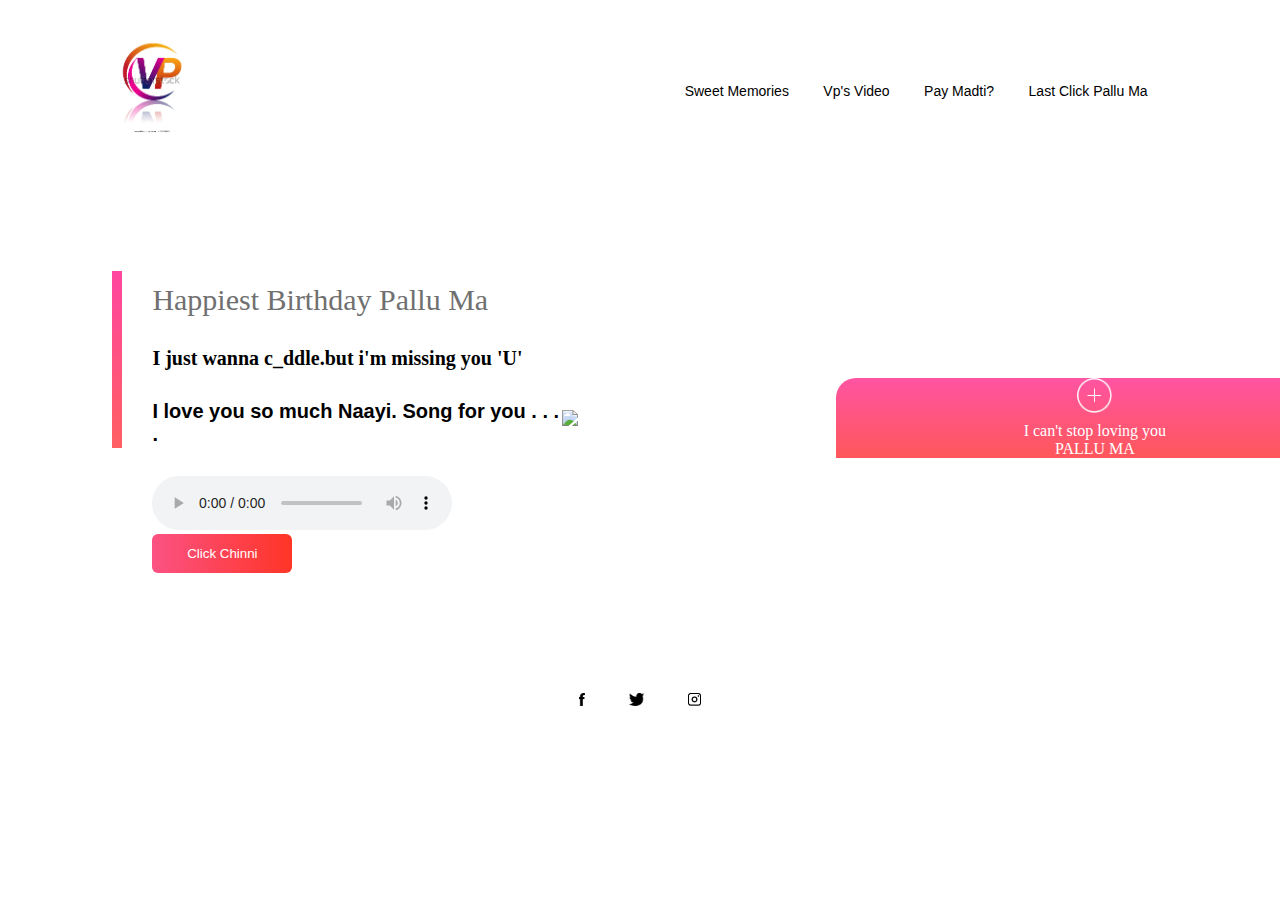
==== index.html @ 453853bd "Update" ====
<!DOCTYPE html>
<html lang="en">
<head>
    <!-- <meta charset="UTF-8"> -->
    <meta name="viewport" content="width=device-width, initial-scale=1.0">
    <link rel="stylesheet" href="style.css" type="text/css" >
    <title>Document</title>
</head>
<body>
<div class="Container">
    <div class="navbar">
<img src="images/vp3.png" class="logo" > 
<nav>
    <ul id="menulist"> 
        <li><a href="Third.html">Sweet Memories</a></li>
        <li><a href="video.html">Vp's Video</a></li>
        <li><a href="Pay.html">Pay Madti?</a></li>
        <li><a href="First.html">Last Click Pallu Ma</a></li>
    </ul>
</nav>
<img src="images/menu.png" class="Menu-icon" onclick="togglemenu()">

     </div>

<div class="row" >
   <div class="col-1">
       <div>
        <h3 style="font-family: Rockwell;">Happiest Birthday Pallu Ma</h3>
        <h4 style="font-family:  Comic Sans MS;">I just wanna c_ddle.but i'm missing you 'U'</h4>
        <h4 style="font-weight: bold;">I love you so much Naayi. Song for you . . . .</h4>
        <!-- <h4>$34.46</h4> -->
        <div>
            <audio controls>
                <!-- <source src="horse.ogg" type="audio/ogg"> -->
                <source src="Audios/Audio1.mp3" type="audio/mpeg">
              Your browser does not support the audio element.
              </audio>
        </div>

        <div>
            <a href="Secend.html" >
                <button type="button" id="mybutton">Click Chinni<img src="images/arrow.png">
                </button>
            </a>
           </div>

     
      
       </div>
     
</div>

    <div class="col-2">
<img src="images/vp16.png" class="controller" >
      <div class="color-box">
      </div>
          <div class="add-btn">
<img src="images/add.png" >
<p style="font-family: Rockwell">I can't stop loving you PALLU MA</p>
        </div>
      
   </div>
</div>

<div class="social_Links" >
<img src="images/fb.png">
<img src="images/tw.png">
<img src="images/ig.png">
</div>

</div>

<script src="javascript.js" type="text/javascript" ></script>
  
</script>
</body>
</html>
---- style.css ----
*{
  margin: 0;
  padding: 0;
  font-family: sans-serif;
}

.Container
{
  width: 100%;
  min-height: 100vh;
  padding-left: 8%;
  padding-right: 8%;
  box-sizing: border-box;
  overflow: hidden;
}

.navbar
{
  width: 100%;
  display: flex;
  align-items: center;
}

.logo
{
  width: 100px;
  cursor: pointer;
  margin: 30px 0;
}

.Menu-icon
{
  width: 25px;
  cursor: pointer;
  display: none;
}

nav
{
flex: 1;
text-align: right;
}

nav ul li{
  list-style: none;
  display: inline-block;
  margin-right: 30px;
}

nav ul li a{
text-decoration: none;
color: #000;
font-size: 14px;
} 

nav ul li a:hover{
  color: #ff5ea2;
  } 

  .row
  {
    display: flex;
    justify-content: space-between;
    align-items: center;
    margin: 100px 0;
  }

  .col-1
  {
    flex-basis: 40%;
    position: relative;
    margin-left: 50px;
  }

  .col-1 h2{
    font-size: 54px;
  }

  .col-1 h3{
    font-size: 30px;
    color: #707070;
    font-weight: 100;
    margin: 20px 0 10px;
  }

  .col-1 p{
    font-size: 16px;
    color: #b7b7b7;
    font-weight: 100;
  }

  .col-1 h4{
    margin: 30px 0;
    font-size: 20px;
  }

  button{
    width: 140px;
    border: 0;
    padding: 12px 10px;
    outline: none;
    color: #fff;
    background: linear-gradient(to right, #fb5283, #ff3527);
    border-radius: 6px;
    cursor: pointer;
    transition: width 0.5s;
  }

  button img{
    width: 30px;
    display: none;
  }

  button:hover img{
    display: block;
  }

  button:hover{
    width: 160px;
    display: flex;
    align-items: center;
    justify-content: space-between;
  }

  .col-1::after{
    content: '';
    width: 10px;
    height: 57%;
    background: linear-gradient(#ff469f, #ff6062);
    position: absolute;
    left:-40px;
    top: 8px;
  }
  .col-2{
    position: relative;
    flex-basis: 60%;
    display: flex;
    align-items: center;
  }
  .controller{
    width: 100%;
  }
  .color-box{
    position: absolute;
    right: 0;
    top: 0;
    background: linear-gradient(#ff54a2, #ff575a);
    border-radius: 20px 0 20px;
    height: 100%;
    width: 80%;
    z-index: -1;
    transform: translateX(150px);
  }

  .add-btn img{
width: 35px;
margin-bottom: 5px;
  }

  .add-btn{
    text-align: center;
    color: #fff;
    cursor: pointer;
  }

  .social_Links img{
height: 13px;
margin: 20px;
cursor: pointer;
  }

  .social_Links{
    text-align: center;
  }

  @media only screen and (max-width:700px){
    nav ul{
      width: 100%;
      background:linear-gradient(#ff54a2,#ff575a);
      position: absolute;
      top: 75px;
      right: 0;
      z-index: 2;
    }
    nav ul li{
      display: block;
      margin-top: 10px;
      margin-bottom: 10px;
    }
    nav ul li a{
      color: #fff;
    }
    .Menu-icon{
      display: block;
    }
    #menulist{
      overflow: hidden;
      transition: 0.5s;
    }
    .row{
      flex-direction: column-reverse;
      margin: 50px 0;
    }
    .col-2{
      flex-basis: 100%;
      margin-bottom: 50px;
    }
    .col-2 .controller{
      width: 85%;
    }
    .color-box{
      transform: translateX(75px);
    }
    .col-1{
      flex-basis: 100%;
    }
    .col-1 h2{
      flex-basis: 35px;
    }
    .col-1 h3{
      flex-basis: 15px;
    }
  }
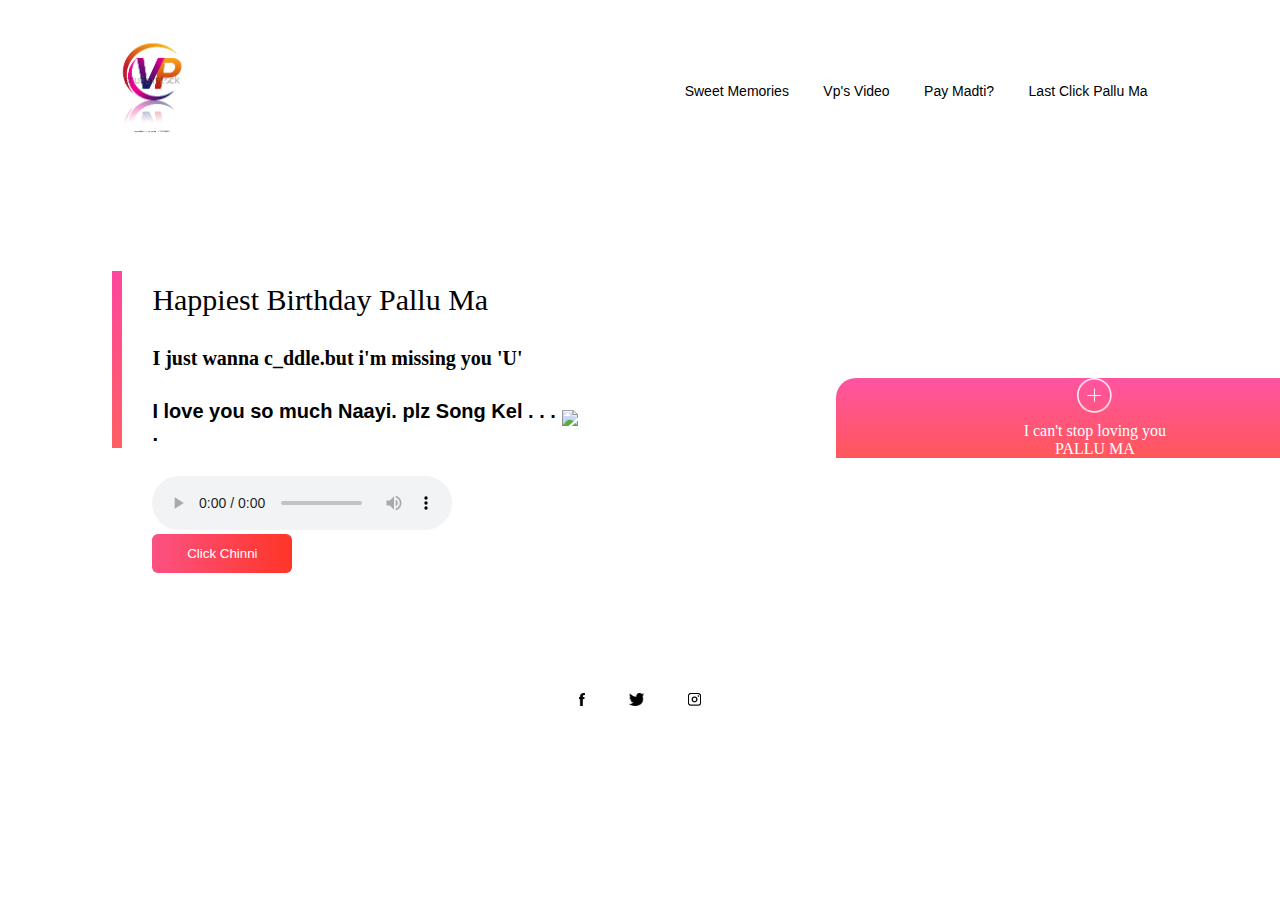
==== commit 46561780: "Update" ====
--- a/index.html
+++ b/index.html
@@ -25,9 +25,9 @@
 <div class="row" >
    <div class="col-1">
        <div>
-        <h3 style="font-family: Rockwell;">Happiest Birthday Pallu Ma</h3>
+        <h3 style="font-family: Rockwell; color: black;">Happiest Birthday Pallu Ma</h3>
         <h4 style="font-family:  Comic Sans MS;">I just wanna c_ddle.but i'm missing you 'U'</h4>
-        <h4 style="font-weight: bold;">I love you so much Naayi. Song for you . . . .</h4>
+        <h4 style="font-weight: bold;">I love you so much Naayi. plz Song Kel . . . .</h4>
         <!-- <h4>$34.46</h4> -->
         <div>
             <audio controls>
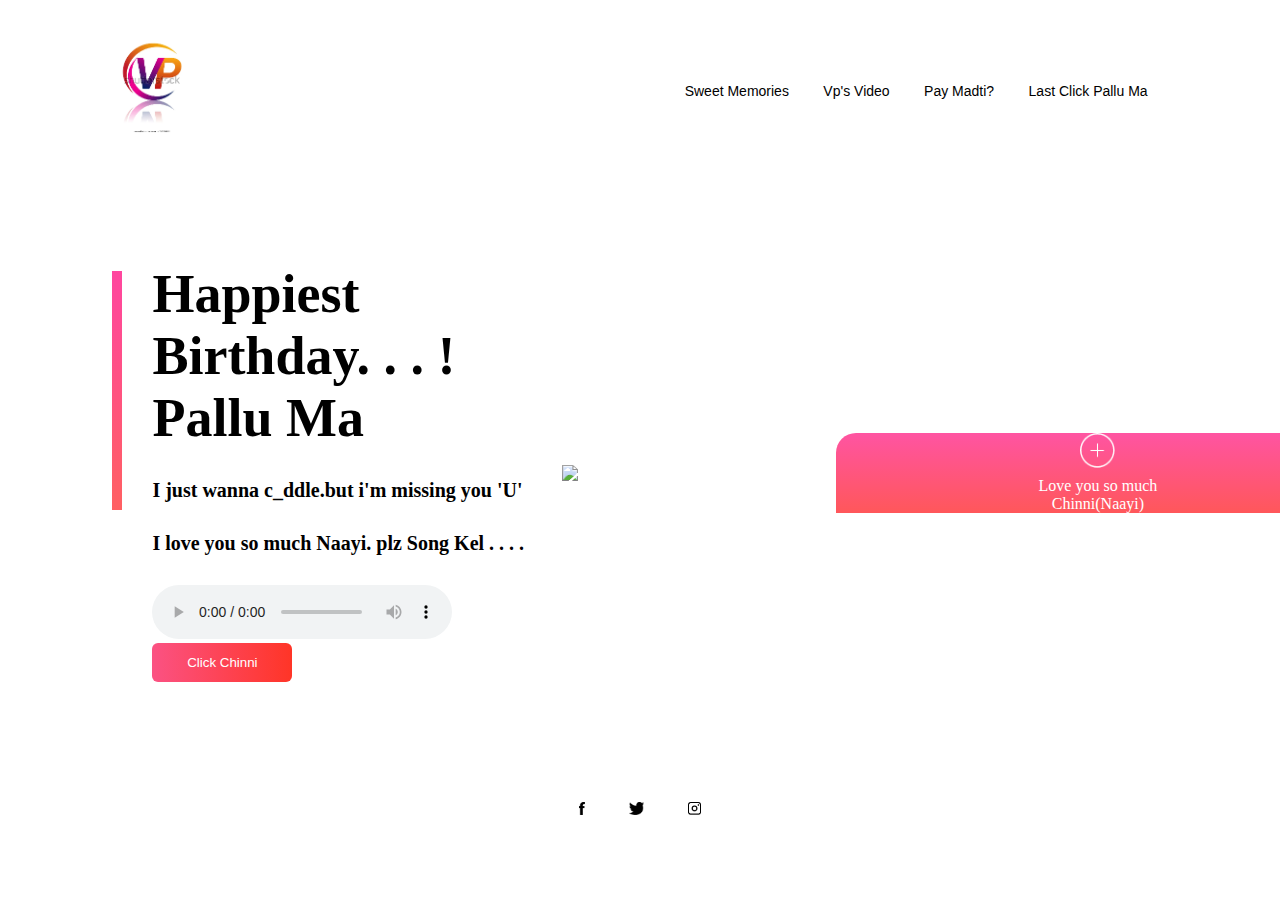
==== commit 0252bffe: "update" ====
--- a/index.html
+++ b/index.html
@@ -25,9 +25,9 @@
 <div class="row" >
    <div class="col-1">
        <div>
-        <h3 style="font-family: Rockwell; color: black;">Happiest Birthday Pallu Ma</h3>
+        <h2 style="font-family: Rockwell; color: black;">Happiest Birthday. . . ! Pallu Ma</h2>
         <h4 style="font-family:  Comic Sans MS;">I just wanna c_ddle.but i'm missing you 'U'</h4>
-        <h4 style="font-weight: bold;">I love you so much Naayi. plz Song Kel . . . .</h4>
+        <h4 style="font-family: Brush Script MT;" >I love you so much Naayi. plz Song Kel . . . .</h4>
         <!-- <h4>$34.46</h4> -->
         <div>
             <audio controls>
@@ -56,7 +56,7 @@
       </div>
           <div class="add-btn">
 <img src="images/add.png" >
-<p style="font-family: Rockwell">I can't stop loving you PALLU MA</p>
+<p style="font-family: Rockwell">Love you so much Chinni(Naayi)</p>
         </div>
       
    </div>
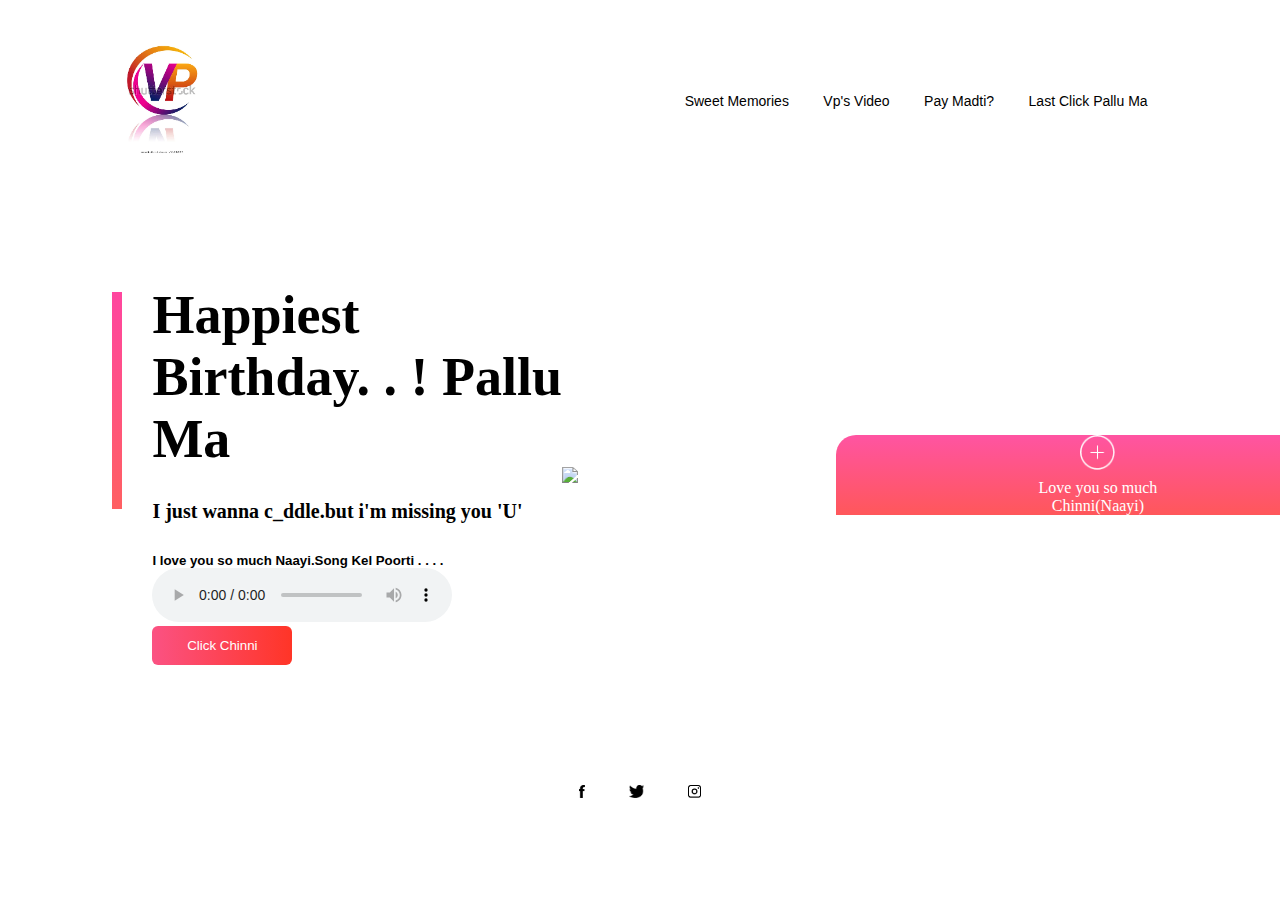
==== commit b6aa623d: "update" ====
--- a/index.html
+++ b/index.html
@@ -25,9 +25,9 @@
 <div class="row" >
    <div class="col-1">
        <div>
-        <h2 style="font-family: Rockwell; color: black;">Happiest Birthday. . . ! Pallu Ma</h2>
+        <h2 style="font-family: Rockwell; color: black;">Happiest Birthday. . ! Pallu Ma</h2>
         <h4 style="font-family:  Comic Sans MS;">I just wanna c_ddle.but i'm missing you 'U'</h4>
-        <h4 style="font-family: Brush Script MT;" >I love you so much Naayi. plz Song Kel . . . .</h4>
+        <h5>I love you so much Naayi.Song Kel Poorti . . . .</h5>
         <!-- <h4>$34.46</h4> -->
         <div>
             <audio controls>
--- a/style.css
+++ b/style.css
@@ -3,6 +3,8 @@
   padding: 0;
   font-family: sans-serif;
 }
+
+
 
 .Container
 {
@@ -23,7 +25,7 @@
 
 .logo
 {
-  width: 100px;
+  width: 120px;
   cursor: pointer;
   margin: 30px 0;
 }
@@ -106,6 +108,7 @@
     transition: width 0.5s;
   }
 
+
   button img{
     width: 30px;
     display: none;
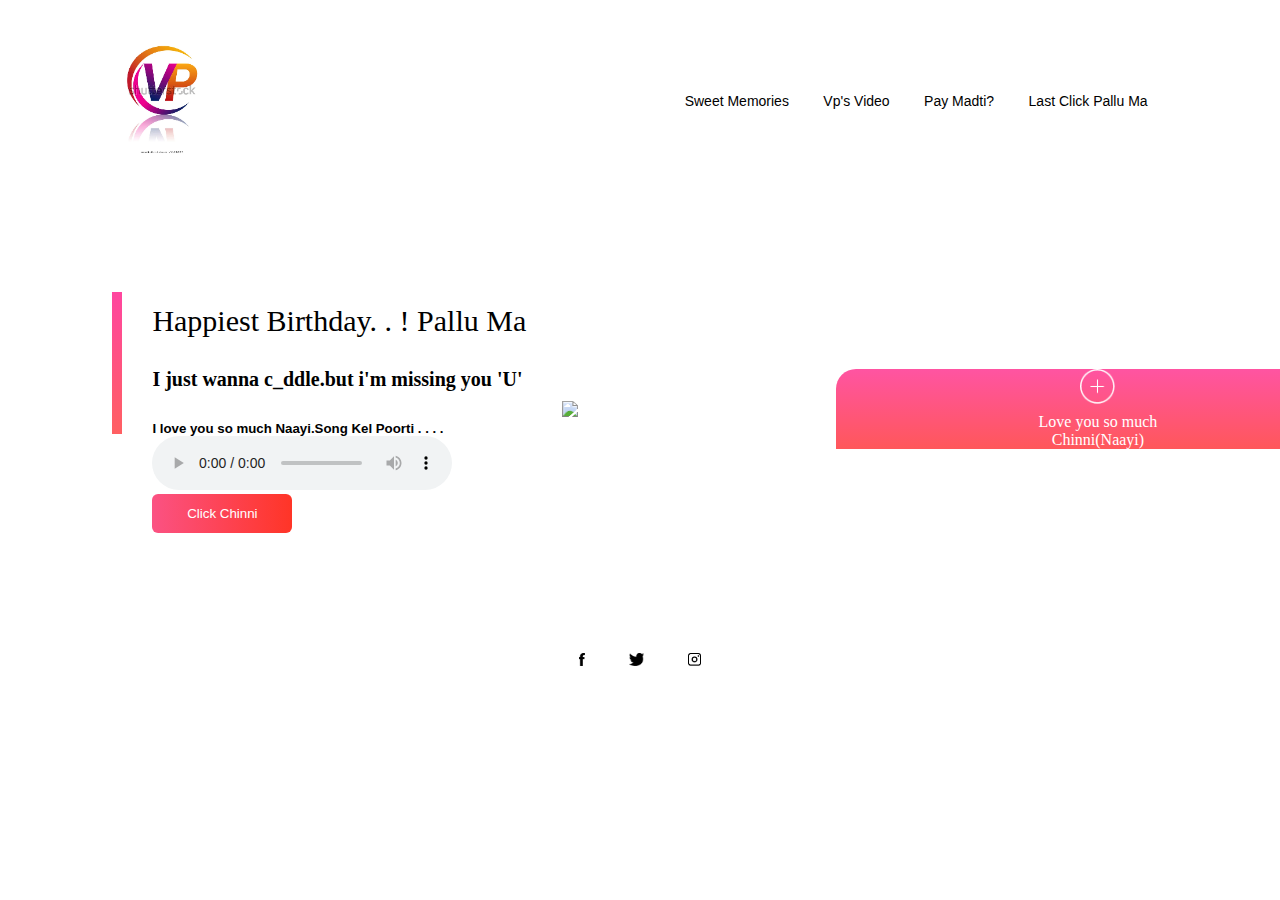
==== commit 406ead0b: "update" ====
--- a/index.html
+++ b/index.html
@@ -25,7 +25,7 @@
 <div class="row" >
    <div class="col-1">
        <div>
-        <h2 style="font-family: Rockwell; color: black;">Happiest Birthday. . ! Pallu Ma</h2>
+        <h3 style="font-family: Rockwell; color: black;">Happiest Birthday. . ! Pallu Ma</h3>
         <h4 style="font-family:  Comic Sans MS;">I just wanna c_ddle.but i'm missing you 'U'</h4>
         <h5>I love you so much Naayi.Song Kel Poorti . . . .</h5>
         <!-- <h4>$34.46</h4> -->
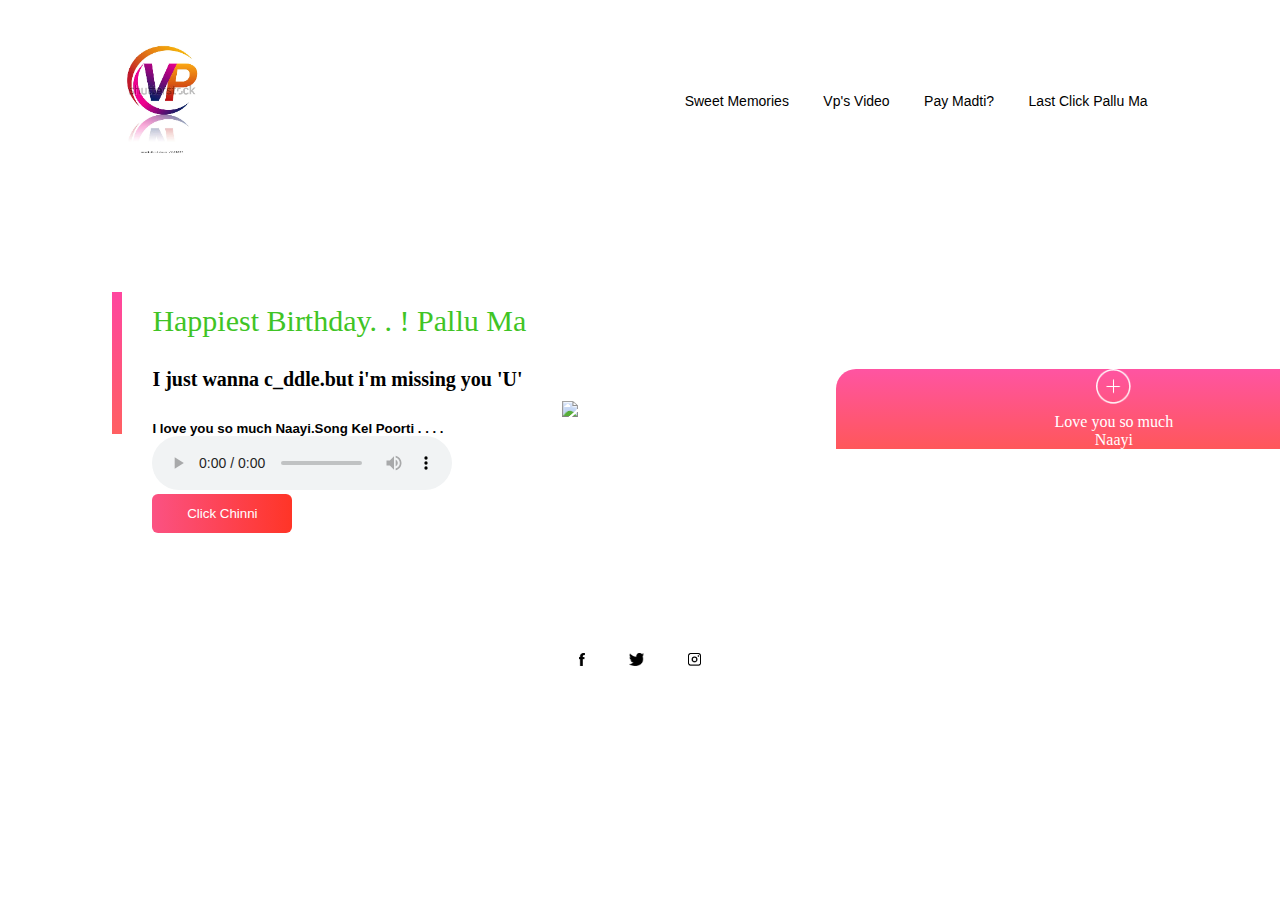
==== commit 1a3ae30d: "update" ====
--- a/index.html
+++ b/index.html
@@ -25,7 +25,7 @@
 <div class="row" >
    <div class="col-1">
        <div>
-        <h3 style="font-family: Rockwell; color: black;">Happiest Birthday. . ! Pallu Ma</h3>
+        <h3 style="font-family: Rockwell; color: rgb(64, 196, 37);">Happiest Birthday. . ! Pallu Ma</h3>
         <h4 style="font-family:  Comic Sans MS;">I just wanna c_ddle.but i'm missing you 'U'</h4>
         <h5>I love you so much Naayi.Song Kel Poorti . . . .</h5>
         <!-- <h4>$34.46</h4> -->
@@ -56,7 +56,7 @@
       </div>
           <div class="add-btn">
 <img src="images/add.png" >
-<p style="font-family: Rockwell">Love you so much Chinni(Naayi)</p>
+<p style="font-family: Rockwell">Love you so much Naayi</p>
         </div>
       
    </div>
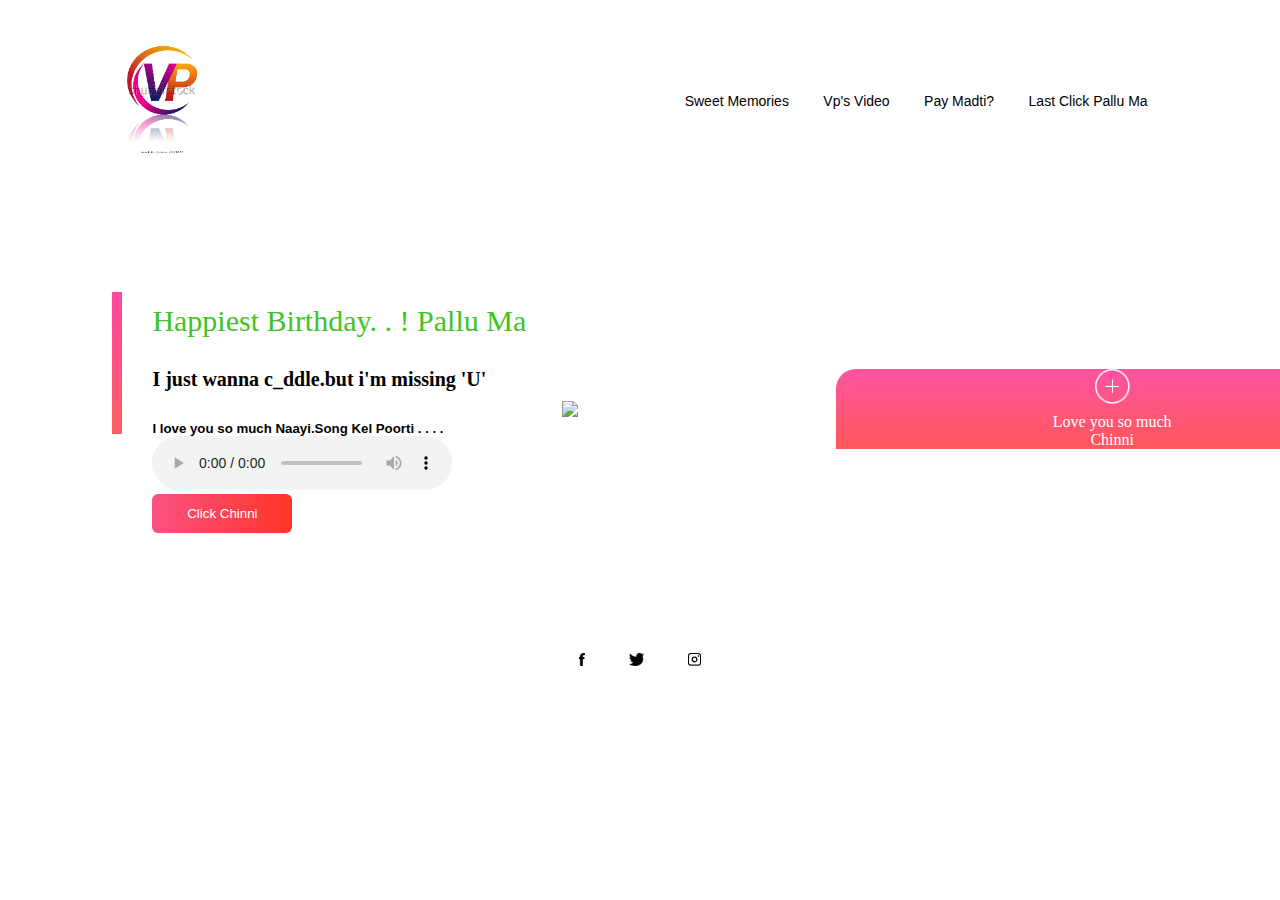
==== commit 4c6864bd: "update" ====
--- a/index.html
+++ b/index.html
@@ -25,8 +25,8 @@
 <div class="row" >
    <div class="col-1">
        <div>
-        <h3 style="font-family: Rockwell; color: rgb(64, 196, 37);">Happiest Birthday. . ! Pallu Ma</h3>
-        <h4 style="font-family:  Comic Sans MS;">I just wanna c_ddle.but i'm missing you 'U'</h4>
+        <h3 style="font-family: Copperplate; color: rgb(64, 196, 37);">Happiest Birthday. . ! Pallu Ma</h3>
+        <h4 style="font-family:  Comic Sans MS;">I just wanna c_ddle.but i'm missing 'U'</h4>
         <h5>I love you so much Naayi.Song Kel Poorti . . . .</h5>
         <!-- <h4>$34.46</h4> -->
         <div>
@@ -56,7 +56,7 @@
       </div>
           <div class="add-btn">
 <img src="images/add.png" >
-<p style="font-family: Rockwell">Love you so much Naayi</p>
+<p style="font-family: Rockwell">Love you so much Chinni</p>
         </div>
       
    </div>
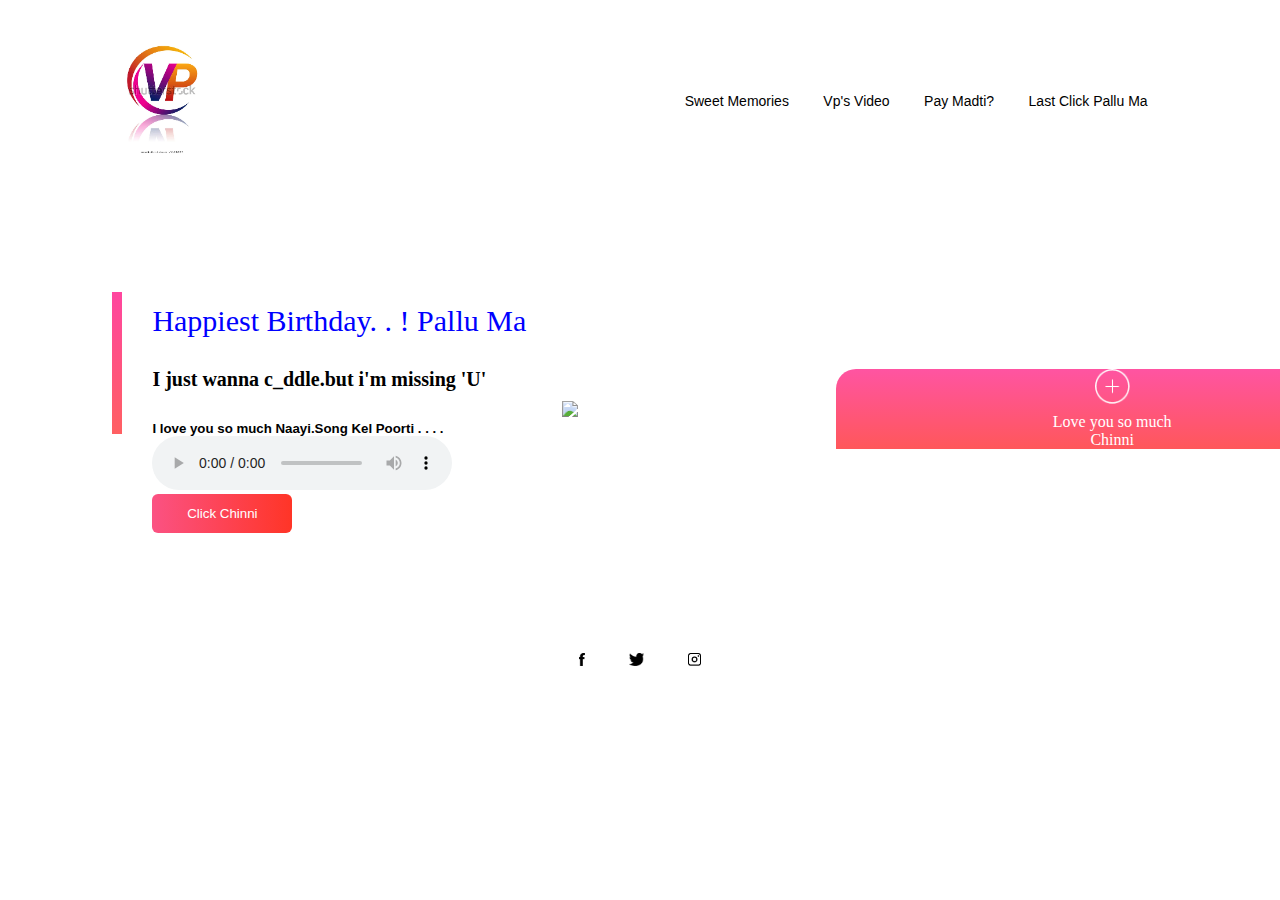
==== commit 06c6d5ec: "Update" ====
--- a/index.html
+++ b/index.html
@@ -25,7 +25,7 @@
 <div class="row" >
    <div class="col-1">
        <div>
-        <h3 style="font-family: Copperplate; color: rgb(64, 196, 37);">Happiest Birthday. . ! Pallu Ma</h3>
+        <h3 style="font-family: Copperplate; color: blue;">Happiest Birthday. . ! Pallu Ma</h3>
         <h4 style="font-family:  Comic Sans MS;">I just wanna c_ddle.but i'm missing 'U'</h4>
         <h5>I love you so much Naayi.Song Kel Poorti . . . .</h5>
         <!-- <h4>$34.46</h4> -->
